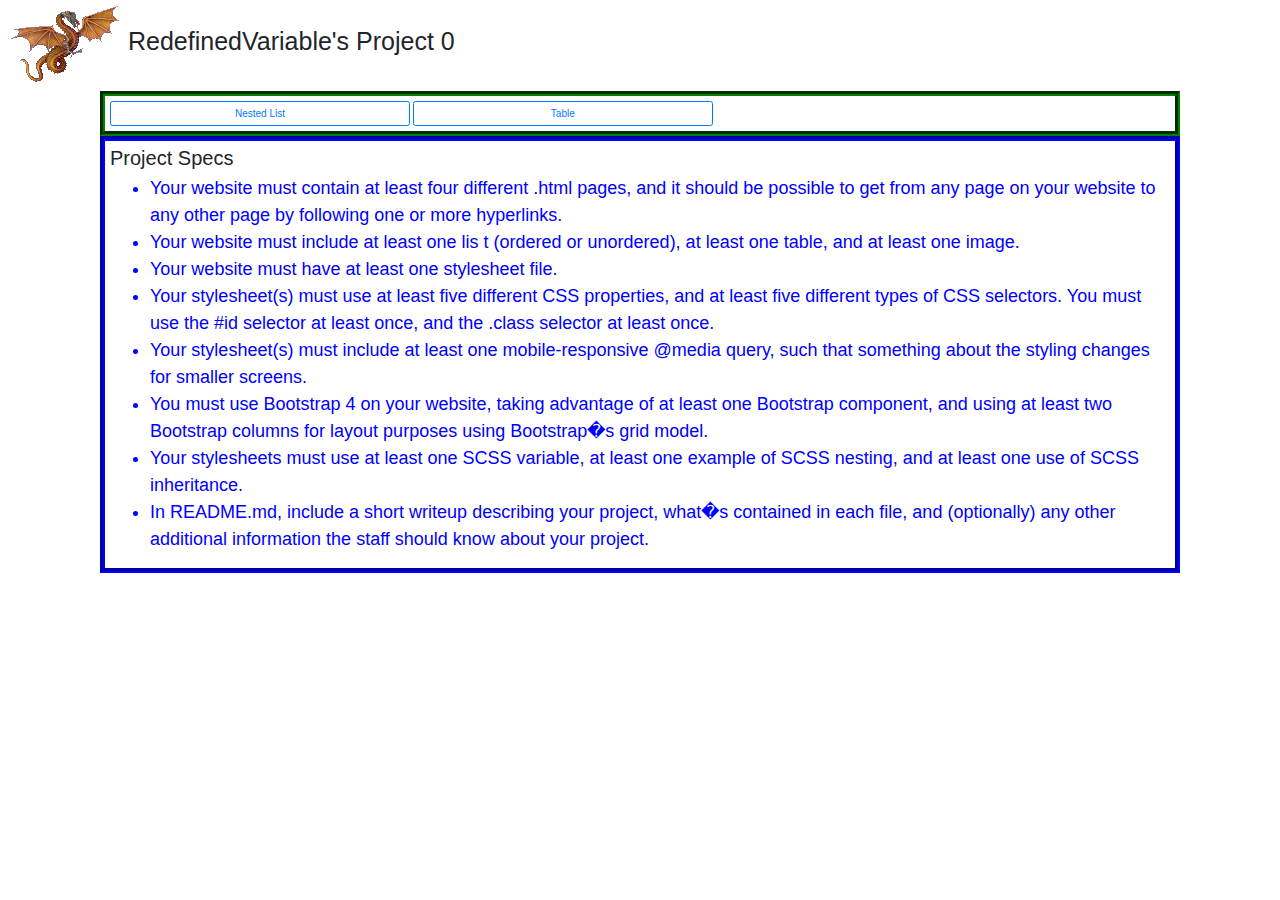
==== index.html @ c86d2f45 "The fun begins" ====
<!DOCTYPE html>
<html>
    <head>
        <title>To Do-s for P0</title>
        <meta name="viewport" content="width=device-width, initial-scale=1">
        <link rel="stylesheet" href="https://maxcdn.bootstrapcdn.com/bootstrap/4.0.0/css/bootstrap.min.css" integrity="sha384-Gn5384xqQ1aoWXA+058RXPxPg6fy4IWvTNh0E263XmFcJlSAwiGgFAW/dAiS6JXm" crossorigin="anonymous">
        <link rel="stylesheet" href="css/styles.css">
    </head>
    <body>
    	<h1>   <img src= "images/rtgold1-tran.gif" title="RedesDragon" alt="GoldDragon">RedefinedVariable's Project 0</h1>
    	     
        <div class="btnRow">
			<button type="button" id="btn1" class="btn btn-outline-primary" onclick="window.location.href='p0-lists.html'" data-toggle="tooltip" data-placement="top" title="Lists in Lists">Nested List</button>
            <button type="button" id="btn2" class="btn btn-outline-primary" onclick="window.location.href='p0-table.html'" data-toggle="tooltip" data-placement="top" title="Tables are fun">Table</button>
		</div>
		<div class="clearAll"></div>
    	<div class="mainContainer">
    	<h2>Project Specs</h2>
	    	<ul>
				<li>Your website must contain at least four different .html pages, and it should be possible to get from any page on your website to any other page by following one or more hyperlinks.</li>
				<li>Your website must include at least one lis t (ordered or unordered), at least one table, and at least one image.</li>
				<li>Your website must have at least one stylesheet file.</li>
				<li>Your stylesheet(s) must use at least five different CSS properties, and at least five different types of CSS selectors. You must use the #id selector at least once, and the .class selector at least once.</li>
				<li>Your stylesheet(s) must include at least one mobile-responsive @media query, such that something about the styling changes for smaller screens.</li>
				<li>You must use Bootstrap 4 on your website, taking advantage of at least one Bootstrap component, and using at least two Bootstrap columns for layout purposes using Bootstrap�s grid model.</li>
				<li>Your stylesheets must use at least one SCSS variable, at least one example of SCSS nesting, and at least one use of SCSS inheritance.</li>
				<li>In README.md, include a short writeup describing your project, what�s contained in each file, and (optionally) any other additional information the staff should know about your project.</li>
	        </ul>
        </div>


    </body>
</html>
---- css/styles.css ----
html {
  font-size: 62.5%;
}

ul {
  font-size: 18px;
  color: blue;
}

ol {
  list-style-type: decimal;
  font-size: 16px;
  color: blue;
}
ol ol {
  list-style-type: lower-alpha;
}
ol ol ul {
  list-style-type: circle;
}

.alignMiddle {
  vertical-align: middle;
}

/* Mixin itself  */
/* Usage as a mixin  */
.clearAll::after {
  display: block;
  content: "";
  clear: both;
}

.btnRow, .mainContainer {
  margin: 0px 100px;
  padding: 5px;
  border-style: groove;
  border-color: blue;
  border-width: 5px;
}

.btnRow {
  border-color: green;
}

.btn {
  width: 300px;
}

table {
  width: 100%;
  font-size: 18px;
}

caption {
  caption-side: top;
  font-size: 20px;
  color: blue;
  font-weight: bold;
  text-align: left;
}

tr:nth-child(even) {
  background: #93CCEA;
}

tr:nth-child(odd) {
  background: #C8C8CD;
}

/*@media screen and (min-width: 480px) and (max-width : 780px){      (min-width : 781px) and     */
@media screen and (max-width: 480px) {
  .btn {
    overflow: hidden;
    background-color: pink;
    margin: 3px 20px;
    width: 100%;
  }
}
@media screen and (min-width: 481px) and (max-width: 780px) {
  .btn {
    overflow: hidden;
    background-color: yellow;
    margin: 3px 30px;
    width: 100px;
  }
}
@media screen and (min-width: 781px) and (max-width: 1024px) {
  .btn {
    overflow: hidden;
    width: 200px;
    background-color: silver;
  }
}

/*# sourceMappingURL=styles.css.map */
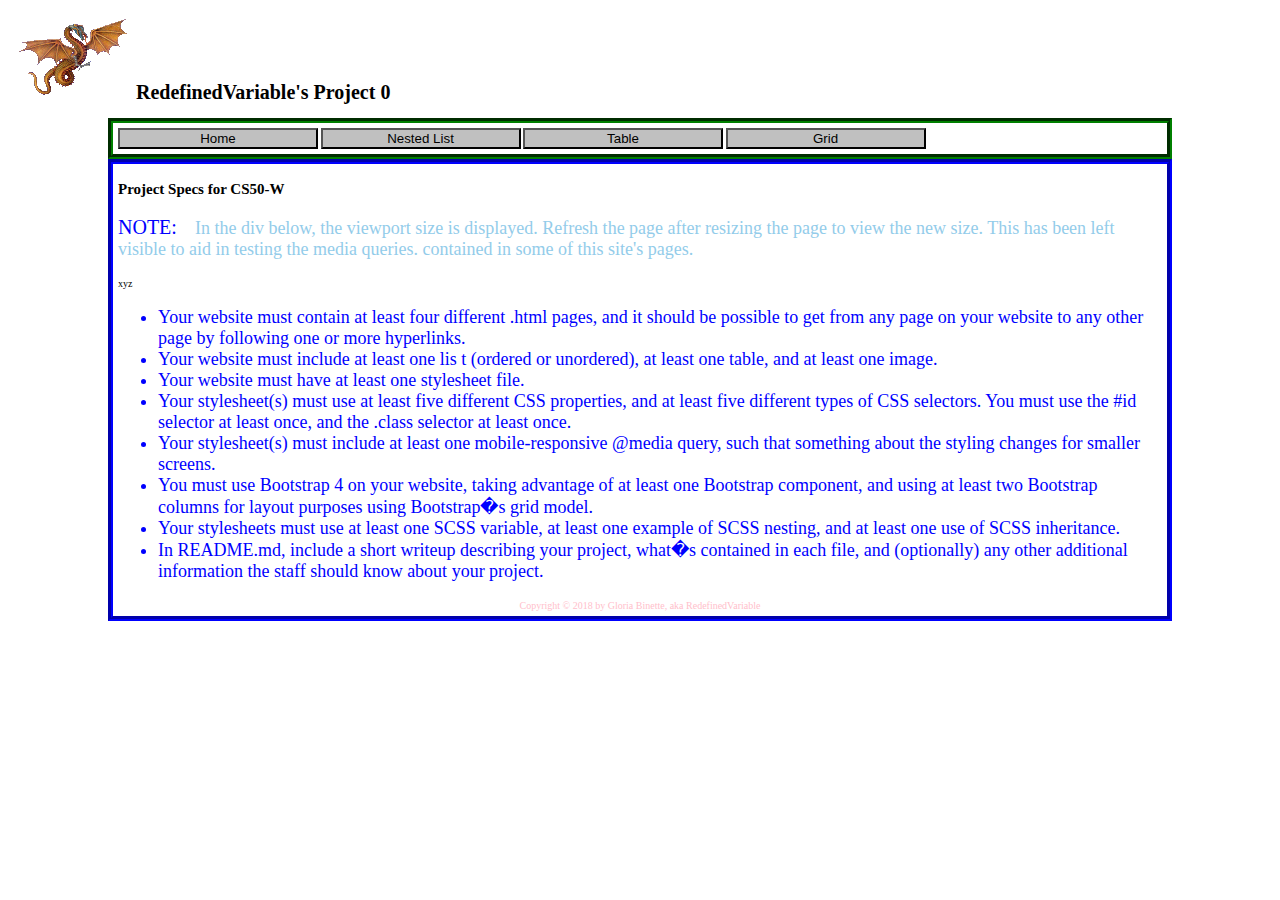
==== commit b3ca766b: "Ready to submit the project!" ====
--- a/index.html
+++ b/index.html
@@ -3,19 +3,27 @@
     <head>
         <title>To Do-s for P0</title>
         <meta name="viewport" content="width=device-width, initial-scale=1">
-        <link rel="stylesheet" href="https://maxcdn.bootstrapcdn.com/bootstrap/4.0.0/css/bootstrap.min.css" integrity="sha384-Gn5384xqQ1aoWXA+058RXPxPg6fy4IWvTNh0E263XmFcJlSAwiGgFAW/dAiS6JXm" crossorigin="anonymous">
-        <link rel="stylesheet" href="css/styles.css">
+<link rel="stylesheet" href="https://stackpath.bootstrapcdn.com/bootstrap/4.1.1/css/bootstrap.min.css" integrity="sha384-WskhaSGFgHYWDcbwN70/dfYBj47jz9qbsMId/iRN3ewGhXQFZCSftd1LZCfmhktB" crossorigin="anonymous">
+        <link rel="stylesheet" href="css/styles.css?1=2">
+
     </head>
     <body>
     	<h1>   <img src= "images/rtgold1-tran.gif" title="RedesDragon" alt="GoldDragon">RedefinedVariable's Project 0</h1>
     	     
         <div class="btnRow">
-			<button type="button" id="btn1" class="btn btn-outline-primary" onclick="window.location.href='p0-lists.html'" data-toggle="tooltip" data-placement="top" title="Lists in Lists">Nested List</button>
-            <button type="button" id="btn2" class="btn btn-outline-primary" onclick="window.location.href='p0-table.html'" data-toggle="tooltip" data-placement="top" title="Tables are fun">Table</button>
+        	<button type="button" id="btn0" class="btn btn-outline-primary" onclick="window.location.href='index.html'" data-toggle="tooltip" data-placement="bottom" title="You are Home">Home</button>
+			<button type="button" id="btn1" class="btn btn-outline-primary" onclick="window.location.href='p0-lists.html'" data-toggle="tooltip" data-placement="bottom" title="Go to list example">Nested List</button>
+            <button type="button" id="btn2" class="btn btn-outline-primary" onclick="window.location.href='p0-table.html'" data-toggle="tooltip" data-placement="bottom" title="Go to table example">Table</button>
+            <button type="button" id="btn3" class="btn btn-outline-primary" onclick="window.location.href='p0-column.html'" data-toggle="tooltip" data-placement="bottom" title="Go to grid example">Grid</button>
 		</div>
 		<div class="clearAll"></div>
     	<div class="mainContainer">
-    	<h2>Project Specs</h2>
+    	<h2>Project Specs for CS50-W</h2>
+    	<p><span id="addNote">NOTE:</span>&emsp;In the div below, the viewport size is displayed. 
+    		Refresh the page after resizing the page to view the new size. This has been left visible to aid in testing the media queries.
+    		contained in some of this site's pages.
+    	</p>
+    	<div id="lblViewportTop">xyz</div>
 	    	<ul>
 				<li>Your website must contain at least four different .html pages, and it should be possible to get from any page on your website to any other page by following one or more hyperlinks.</li>
 				<li>Your website must include at least one lis t (ordered or unordered), at least one table, and at least one image.</li>
@@ -26,8 +34,26 @@
 				<li>Your stylesheets must use at least one SCSS variable, at least one example of SCSS nesting, and at least one use of SCSS inheritance.</li>
 				<li>In README.md, include a short writeup describing your project, what�s contained in each file, and (optionally) any other additional information the staff should know about your project.</li>
 	        </ul>
+	        <div class="clearAll"></div>
+	        <div id="cRight">Copyright &copy; 2018 by Gloria Binette, aka RedefinedVariable </div>
         </div>
+<script src="https://code.jquery.com/jquery-3.2.1.slim.min.js" integrity="sha384-KJ3o2DKtIkvYIK3UENzmM7KCkRr/rE9/Qpg6aAZGJwFDMVNA/GpGFF93hXpG5KkN" crossorigin="anonymous"></script>
+<script src="https://cdnjs.cloudflare.com/ajax/libs/popper.js/1.12.9/umd/popper.min.js" integrity="sha384-ApNbgh9B+Y1QKtv3Rn7W3mgPxhU9K/ScQsAP7hUibX39j7fakFPskvXusvfa0b4Q" crossorigin="anonymous"></script>
+<script src="https://maxcdn.bootstrapcdn.com/bootstrap/4.0.0/js/bootstrap.min.js" integrity="sha384-JZR6Spejh4U02d8jOt6vLEHfe/JQGiRRSQQxSfFWpi1MquVdAyjUar5+76PVCmYl" crossorigin="anonymous"></script>
+<script>
+	        $(document).ready(function () {
+	            if ($('#JSEnabled').length) $('#JSEnabled').html('Y');
+	            resizeHandler();
+	        });
 
-
+	        function resizeHandler() {
+	            var w = window.innerWidth || document.documentElement.clientWidth || document.body.clientWidth;
+	            var h = window.innerHeight || document.documentElement.clientHeight || document.body.clientHeight;
+	            $('#lblViewportTop').html( "Viewport size: " + w + 'x' + h );
+	        }
+$(document).ready(function(){
+    $('[data-toggle="tooltip"]').tooltip();   
+});
+</script>
     </body>
 </html>
--- a/css/styles.css
+++ b/css/styles.css
@@ -1,5 +1,15 @@
 html {
   font-size: 62.5%;
+}
+
+p {
+  font-size: 18px;
+  color: #93CCEA;
+}
+
+p #addNote {
+  font-size: 20px;
+  color: blue;
 }
 
 ul {
@@ -31,7 +41,7 @@
   clear: both;
 }
 
-.btnRow, .mainContainer {
+.btnRowRes, .btnRow, .mainContainer {
   margin: 0px 100px;
   padding: 5px;
   border-style: groove;
@@ -43,8 +53,35 @@
   border-color: green;
 }
 
+div #cRight {
+  color: pink;
+  text-align: center;
+}
+
+.ColHeading {
+  font-size: 18px;
+  color: blue;
+}
+
+.RowHeading {
+  font-size: 20px;
+  font-weight: bold;
+  color: blue;
+  text-align: center;
+}
+
+.btnRowRes {
+  border-color: green;
+  margin: 0;
+}
+
 .btn {
   width: 300px;
+}
+
+.btnResponsive {
+  overflow: hidden;
+  width: 150px;
 }
 
 table {
@@ -68,29 +105,167 @@
   background: #C8C8CD;
 }
 
-/*@media screen and (min-width: 480px) and (max-width : 780px){      (min-width : 781px) and     */
+.evenRow {
+  margin: 0px 5px;
+  background-color: #93CCEA;
+}
+
+.oddRow {
+  margin: 0px 5px;
+  background-color: #C8C8CD;
+}
+
 @media screen and (max-width: 480px) {
   .btn {
     overflow: hidden;
     background-color: pink;
+    margin: 3px 2px;
+    width: 100%;
+  }
+
+  .btnResponsive {
+    overflow: hidden;
+    background-color: pink;
+    margin: 3px 2px;
+    width: 100%;
+  }
+
+  div #StateName {
+    visibility: hidden;
+  }
+
+  div #StateName:before {
+    content: "Name";
+    visibility: visible;
+  }
+
+  div #StateAbbrev {
+    visibility: hidden;
+  }
+
+  div #StateAbbrev:before {
+    content: "Abbr";
+    visibility: visible;
+  }
+
+  div #StateCapital {
+    visibility: hidden;
+  }
+
+  div #StateCapital:before {
+    content: "Capital";
+    visibility: visible;
+  }
+
+  div #StatePopul {
+    visibility: hidden;
+  }
+
+  div #StatePopul:before {
+    content: "Pop";
+    visibility: visible;
+  }
+
+  .ColHeading {
+    height: 20px;
+    font-size: 14px;
+    font-weight: normal;
+  }
+}
+@media screen and (min-width: 481px) and (max-width: 889px) {
+  .btn {
+    overflow: hidden;
+    background-color: yellow;
+    color: black;
+    margin: 3px 30px;
+    width: 100px;
+  }
+
+  .mainContainer {
+    padding: 0 20px;
+  }
+
+  .btnResponsive {
+    overflow: hidden;
+    background-color: teal;
     margin: 3px 20px;
     width: 100%;
   }
-}
-@media screen and (min-width: 481px) and (max-width: 780px) {
-  .btn {
-    overflow: hidden;
-    background-color: yellow;
-    margin: 3px 30px;
-    width: 100px;
-  }
-}
-@media screen and (min-width: 781px) and (max-width: 1024px) {
+
+  div #StateName {
+    visibility: hidden;
+  }
+
+  div #StateName:before {
+    content: "Name";
+    visibility: visible;
+  }
+
+  div #StateAbbrev {
+    visibility: hidden;
+  }
+
+  div #StateAbbrev:before {
+    content: "Abbr";
+    visibility: visible;
+  }
+
+  div #StateCapital {
+    visibility: hidden;
+  }
+
+  div #StateCapital:before {
+    content: "Capital";
+    visibility: visible;
+  }
+
+  div #StatePopul {
+    visibility: hidden;
+  }
+
+  div #StatePopul:before {
+    content: "Pop";
+    visibility: visible;
+  }
+
+  .ColHeading {
+    height: 20px;
+    font-size: 14px;
+    font-weight: normal;
+  }
+}
+@media screen and (min-width: 890px) and (max-width: 1020px) {
   .btn {
     overflow: hidden;
     width: 200px;
     background-color: silver;
   }
+
+  .btnResponsive {
+    overflow: hidden;
+    background-color: purple;
+    width: 125px;
+  }
+
+  .ColHeading {
+    height: 20px;
+    font-size: 14px;
+    font-weight: normal;
+  }
+}
+@media screen and (min-width: 1020px) {
+  .btn {
+    overflow: hidden;
+    width: 200px;
+    background-color: silver;
+  }
+
+  .btnResponsive {
+    overflow: hidden;
+    background-color: silver;
+    width: 125px;
+    margin: 0 20;
+  }
 }
 
 /*# sourceMappingURL=styles.css.map */
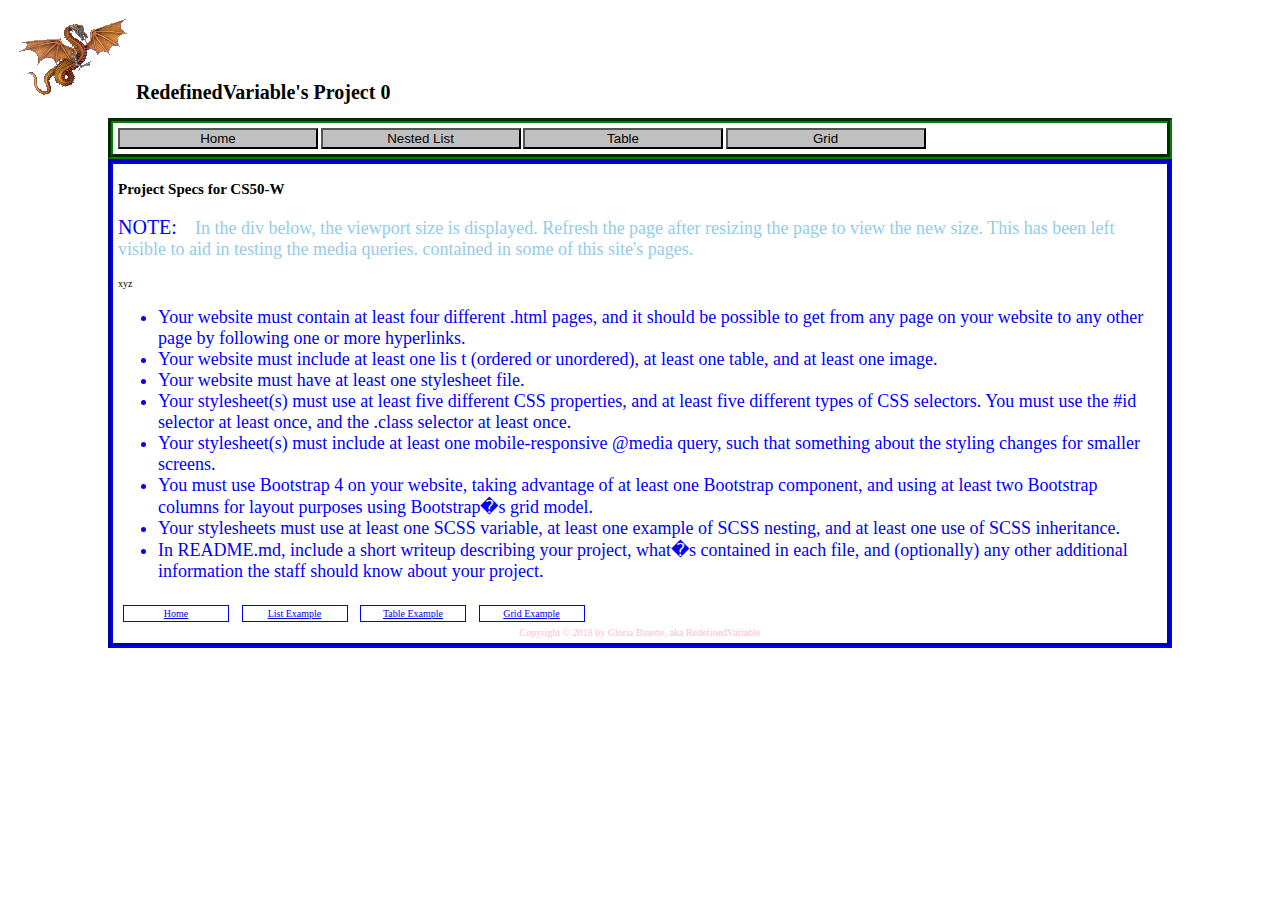
==== commit d0480cc3: "Good Enough" ====
--- a/index.html
+++ b/index.html
@@ -3,16 +3,15 @@
     <head>
         <title>To Do-s for P0</title>
         <meta name="viewport" content="width=device-width, initial-scale=1">
-<link rel="stylesheet" href="https://stackpath.bootstrapcdn.com/bootstrap/4.1.1/css/bootstrap.min.css" integrity="sha384-WskhaSGFgHYWDcbwN70/dfYBj47jz9qbsMId/iRN3ewGhXQFZCSftd1LZCfmhktB" crossorigin="anonymous">
+				<link rel="stylesheet" href="https://stackpath.bootstrapcdn.com/bootstrap/4.1.1/css/bootstrap.min.css" integrity="sha384-WskhaSGFgHYWDcbwN70/dfYBj47jz9qbsMId/iRN3ewGhXQFZCSftd1LZCfmhktB" crossorigin="anonymous">
         <link rel="stylesheet" href="css/styles.css?1=2">
-
     </head>
     <body>
-    	<h1>   <img src= "images/rtgold1-tran.gif" title="RedesDragon" alt="GoldDragon">RedefinedVariable's Project 0</h1>
+    	<h1><img src= "images/rtgold1-tran.gif" title="RedesDragon" alt="GoldDragon">RedefinedVariable's Project 0</h1>
     	     
         <div class="btnRow">
-        	<button type="button" id="btn0" class="btn btn-outline-primary" onclick="window.location.href='index.html'" data-toggle="tooltip" data-placement="bottom" title="You are Home">Home</button>
-			<button type="button" id="btn1" class="btn btn-outline-primary" onclick="window.location.href='p0-lists.html'" data-toggle="tooltip" data-placement="bottom" title="Go to list example">Nested List</button>
+        		<button type="button" id="btn0" class="btn btn-outline-primary" onclick="window.location.href='index.html'" data-toggle="tooltip" data-placement="bottom" title="You are Home">Home</button>
+						<button type="button" id="btn1" class="btn btn-outline-primary" onclick="window.location.href='p0-lists.html'" data-toggle="tooltip" data-placement="bottom" title="Go to list example">Nested List</button>
             <button type="button" id="btn2" class="btn btn-outline-primary" onclick="window.location.href='p0-table.html'" data-toggle="tooltip" data-placement="bottom" title="Go to table example">Table</button>
             <button type="button" id="btn3" class="btn btn-outline-primary" onclick="window.location.href='p0-column.html'" data-toggle="tooltip" data-placement="bottom" title="Go to grid example">Grid</button>
 		</div>
@@ -34,7 +33,13 @@
 				<li>Your stylesheets must use at least one SCSS variable, at least one example of SCSS nesting, and at least one use of SCSS inheritance.</li>
 				<li>In README.md, include a short writeup describing your project, what�s contained in each file, and (optionally) any other additional information the staff should know about your project.</li>
 	        </ul>
-	        <div class="clearAll"></div>
+	      <div class="clearAll"></div>
+	      <nav>
+					<div id="lnkHome"  class="navItem"><a href="index.html">Home</a></div>
+					<div id="lnkList"  class="navItem"><a href="p0-lists.html">List Example</a></div>
+					<div id="lnkTable" class="navItem"><a href="p0-table.html">Table Example</a></div>
+					<div id="lnkGrid"  class="navItem"><a href="p0-column.html">Grid Example</a></div>
+				</nav>
 	        <div id="cRight">Copyright &copy; 2018 by Gloria Binette, aka RedefinedVariable </div>
         </div>
 <script src="https://code.jquery.com/jquery-3.2.1.slim.min.js" integrity="sha384-KJ3o2DKtIkvYIK3UENzmM7KCkRr/rE9/Qpg6aAZGJwFDMVNA/GpGFF93hXpG5KkN" crossorigin="anonymous"></script>
--- a/css/styles.css
+++ b/css/styles.css
@@ -12,6 +12,11 @@
   color: blue;
 }
 
+p::selection {
+  color: red;
+  background-color: silver;
+}
+
 ul {
   font-size: 18px;
   color: blue;
@@ -31,6 +36,26 @@
 
 .alignMiddle {
   vertical-align: middle;
+}
+
+#lnkHome:hover {
+  background-color: lightgray;
+  color: black;
+}
+
+#lnkList:hover {
+  background-color: silver;
+  color: black;
+}
+
+#lnkTable:hover {
+  background-color: darkgray;
+  color: white;
+}
+
+#lnkGrid:hover {
+  background-color: gray;
+  color: white;
 }
 
 /* Mixin itself  */
@@ -41,7 +66,7 @@
   clear: both;
 }
 
-.btnRowRes, .btnRow, .mainContainer {
+.btnRowRes, .navItem, .btnRow, .mainContainer {
   margin: 0px 100px;
   padding: 5px;
   border-style: groove;
@@ -53,6 +78,15 @@
   border-color: green;
 }
 
+.navItem {
+  width: 100px;
+  display: inline-block;
+  margin: 5px 5px;
+  padding: 2px;
+  Text-align: center;
+  border-width: 1px;
+}
+
 div #cRight {
   color: pink;
   text-align: center;
@@ -115,7 +149,7 @@
   background-color: #C8C8CD;
 }
 
-@media screen and (max-width: 480px) {
+@media (max-width: 480px) {
   .btn {
     overflow: hidden;
     background-color: pink;
@@ -130,42 +164,39 @@
     width: 100%;
   }
 
-  div #StateName {
-    visibility: hidden;
-  }
-
-  div #StateName:before {
-    content: "Name";
-    visibility: visible;
-  }
-
-  div #StateAbbrev {
-    visibility: hidden;
-  }
-
-  div #StateAbbrev:before {
-    content: "Abbr";
-    visibility: visible;
-  }
-
-  div #StateCapital {
-    visibility: hidden;
-  }
-
-  div #StateCapital:before {
-    content: "Capital";
-    visibility: visible;
-  }
-
-  div #StatePopul {
-    visibility: hidden;
-  }
-
-  div #StatePopul:before {
-    content: "Pop";
-    visibility: visible;
-  }
-
+  /*
+  	div {#StateName { visibility:hidden;} 
+  	}  
+  	div {#StateName:before {
+  		content: "State Full Name";
+  		visibility:visible
+  		}
+  	}
+
+  	div {#StateAbbrev{ visibility:hidden;} 
+  	}  
+  	div {#StateAbbrev:before {
+  		content: "State Abbreviation";
+  		visibility:visible
+  		}
+  	}
+
+  	div {#StateCapital{ visibility:hidden;} 
+  	}  
+  	div {#StateCapital:before {
+  		content: "State Capital";
+  		visibility:visible
+  		}
+  	}
+
+  	div {#StatePopul{ visibility:hidden;} 
+  	}  
+  	div {#StatePopul:before {
+  		content: "Population";
+  		visibility:visible
+  		}
+  	} 
+  */
   .ColHeading {
     height: 20px;
     font-size: 14px;
@@ -192,42 +223,32 @@
     width: 100%;
   }
 
-  div #StateName {
-    visibility: hidden;
-  }
-
-  div #StateName:before {
-    content: "Name";
-    visibility: visible;
-  }
-
-  div #StateAbbrev {
-    visibility: hidden;
-  }
-
-  div #StateAbbrev:before {
-    content: "Abbr";
-    visibility: visible;
-  }
-
-  div #StateCapital {
-    visibility: hidden;
-  }
-
-  div #StateCapital:before {
-    content: "Capital";
-    visibility: visible;
-  }
-
-  div #StatePopul {
-    visibility: hidden;
-  }
-
-  div #StatePopul:before {
-    content: "Pop";
-    visibility: visible;
-  }
-
+  /*	
+    #StateName { visibility:hidden;}
+  	#StateName::before {
+  		content: "Name";
+  		visibility:visible
+   }
+
+  	#StateAbbrev{ visibility:hidden;}  
+  	#StateAbbrev:before {
+  		content: "Abbr";
+  		visibility:visible
+  		}
+
+
+  	#StateCapital{ visibility:hidden;}  
+  	#StateCapital:before {
+  		content: "Capital";
+  		visibility:visible
+  		}
+
+  	#StatePopul{ visibility:hidden;}  
+  	#StatePopul:before {
+  		content: "Pop";
+  		visibility:visible
+  		}
+  */
   .ColHeading {
     height: 20px;
     font-size: 14px;
@@ -267,5 +288,89 @@
     margin: 0 20;
   }
 }
+/*Control the column headers
+<  575 Full Text
+>= 576 and < 890 abbreviation 
+>= 890 full text
+*/
+@media (max-width: 575px) {
+  div #StateName {
+    visibility: hidden;
+  }
+
+  div #StateName:before {
+    content: "State Full Name";
+    visibility: visible;
+    padding-left: 10px;
+  }
+
+  div #StateAbbrev {
+    visibility: hidden;
+  }
+
+  div #StateAbbrev:before {
+    content: "State Abbreviation";
+    visibility: visible;
+    padding-left: 10px;
+  }
+
+  div #StateCapital {
+    visibility: hidden;
+  }
+
+  div #StateCapital:before {
+    content: "State Capital";
+    visibility: visible;
+    padding-left: 10px;
+  }
+
+  div #StatePopul {
+    visibility: hidden;
+  }
+
+  div #StatePopul:before {
+    content: "Population";
+    visibility: visible;
+    padding-left: 10px;
+  }
+}
+@media screen and (min-width: 576px) and (max-width: 889px) {
+  #StateName {
+    visibility: hidden;
+  }
+
+  #StateName::before {
+    content: "Name";
+    padding-left: 5px;
+    visibility: visible;
+  }
+
+  #StateAbbrev {
+    visibility: hidden;
+  }
+
+  #StateAbbrev:before {
+    content: "Abbr";
+    visibility: visible;
+  }
+
+  #StateCapital {
+    visibility: hidden;
+  }
+
+  #StateCapital:before {
+    content: "Capital";
+    visibility: visible;
+  }
+
+  #StatePopul {
+    visibility: hidden;
+  }
+
+  #StatePopul:before {
+    content: "Pop";
+    visibility: visible;
+  }
+}
 
 /*# sourceMappingURL=styles.css.map */
